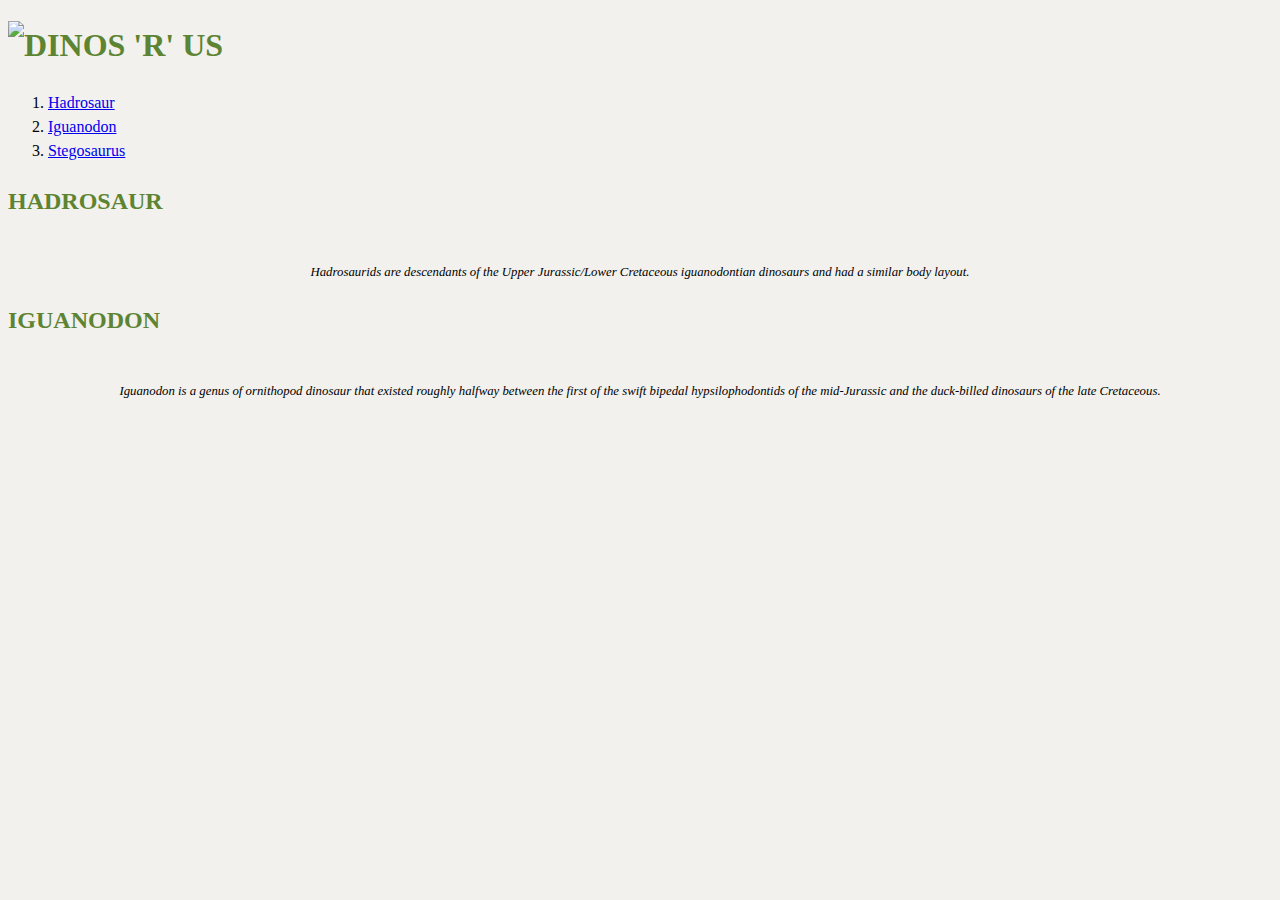
==== index.html @ 90efc506 "Add second image and caption" ====
<!DOCTYPE html>
<html lang="en-ca">
<head>
  <meta charset="utf-8">
  <title>Dinosaur designs</title>
  <meta name="viewport" content="width=device-width,initial-scale=1">
  <link href="css/main.css" rel="stylesheet">
</head>
<body>

<header>
  <h1><img src="images/dinos-r-us.svg" alt="Dinos 'R' Us"></h1>
  <nav>
    <ol>
      <li><a href="#hadrosaur">Hadrosaur</a></li>
      <li><a href="#iguanodon">Iguanodon</a></li>
      <li><a href="#stegosaurus">Stegosaurus</a></li>
    </ol>
  </nav>
</header>

<main>

  <h2 id="hadrosaur">Hadrosaur</h2>
  <figure>
    <img src="images/hadrosaur.jpg" alt="">
    <figcaption>Hadrosaurids are descendants of the Upper Jurassic/Lower Cretaceous iguanodontian dinosaurs and had a similar body layout. </figcaption>
  </figure>

  <h2 id="iguanodon">Iguanodon</h2>
  <figure>
    <img src="images/iguanodon.jpg" alt="">
    <figcaption>Iguanodon is a genus of ornithopod dinosaur that existed roughly halfway between the first of the swift bipedal hypsilophodontids of the mid-Jurassic and the duck-billed dinosaurs of the late Cretaceous.
 </figcaption>
  </figure>

</main>

</body>
</html>
---- css/main.css ----
html {
  background-color: #f2f1ed;
  font-family: Georgia, serif;
  line-height: 1.5;
}
img {
  width: 100%;
}
h1, h2 {
  color: #5d8432;
  text-transform: uppercase;
}
figcaption {
  font-size: .8rem;
  font-style: italic;
  text-align: center;
}
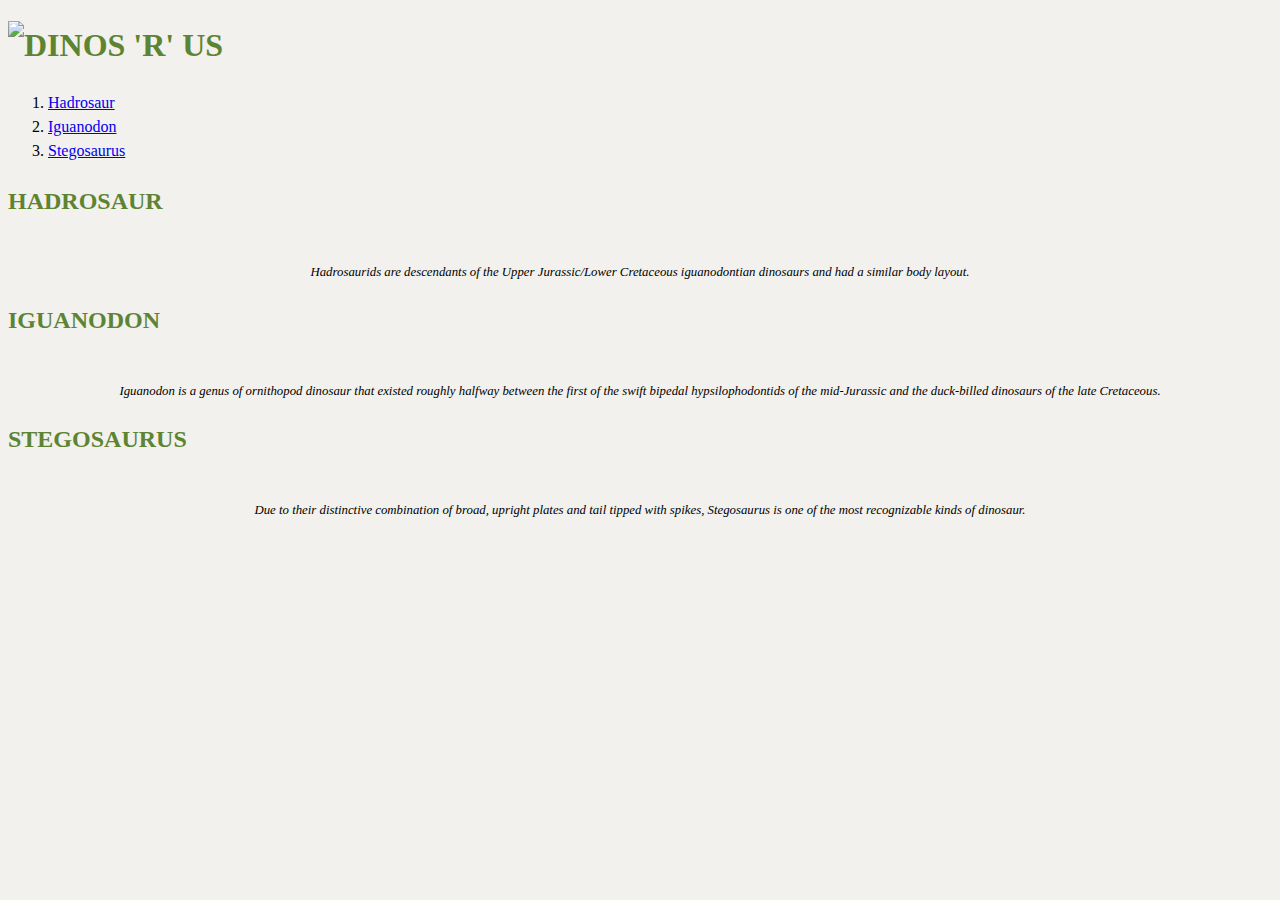
==== commit d2cc9a45: "Add third image and footer" ====
--- a/index.html
+++ b/index.html
@@ -34,6 +34,13 @@
  </figcaption>
   </figure>
 
+  <h2 id="stegosaurus">Stegosaurus</h2>
+  <figure>
+    <img src="images/stegosaurus.jpg" alt="">
+    <figcaption>Due to their distinctive combination of broad, upright plates and tail tipped with spikes, Stegosaurus is one of the most recognizable kinds of dinosaur.
+ </figcaption>
+  </figure>
+
 </main>
 
 </body>
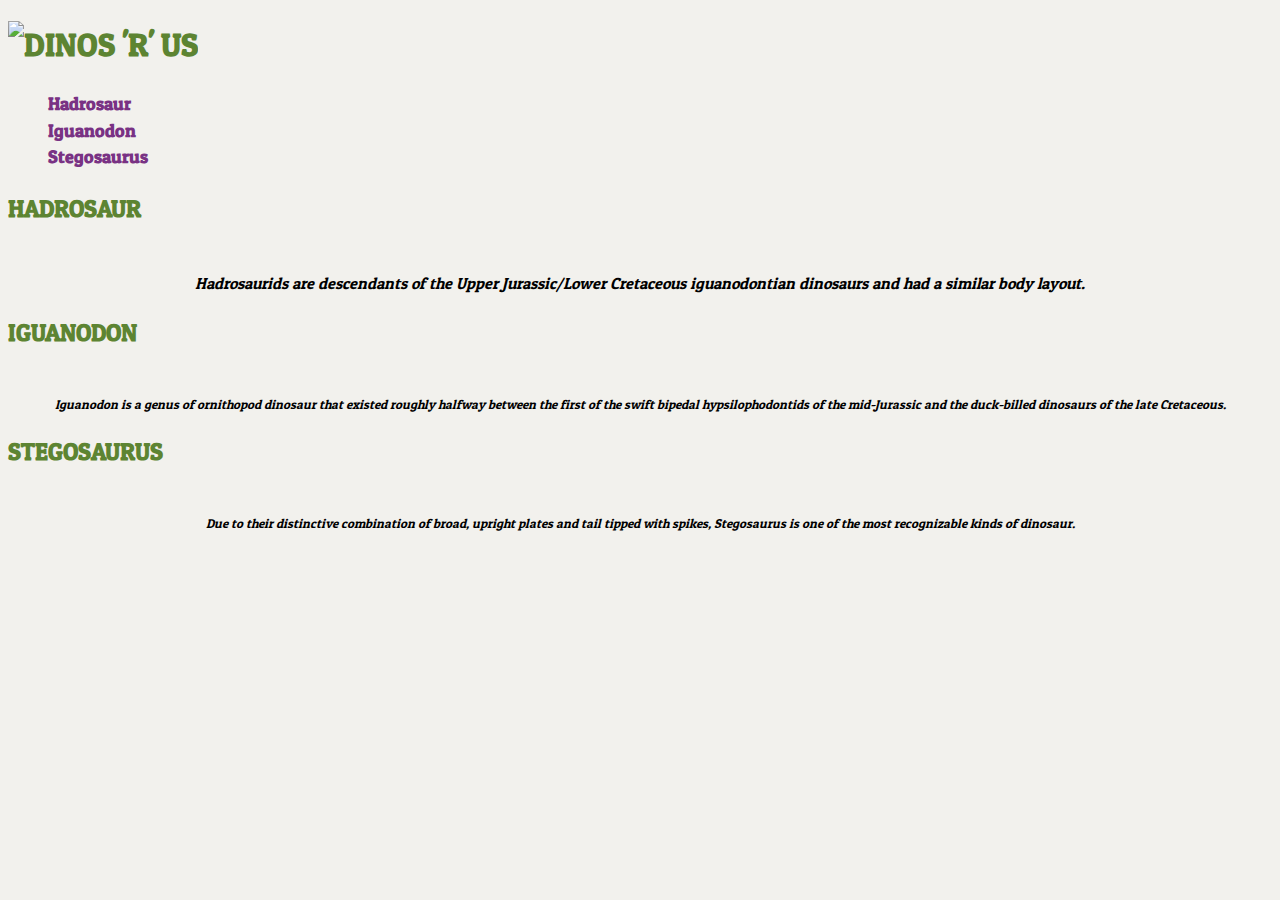
==== commit 01547920: "Add new font family to headers" ====
--- a/index.html
+++ b/index.html
@@ -4,6 +4,7 @@
   <meta charset="utf-8">
   <title>Dinosaur designs</title>
   <meta name="viewport" content="width=device-width,initial-scale=1">
+  <link href="https://fonts.googleapis.com/css?family=Patua+One&display=swap" rel="stylesheet">
   <link href="css/main.css" rel="stylesheet">
 </head>
 <body>
@@ -24,7 +25,7 @@
   <h2 id="hadrosaur">Hadrosaur</h2>
   <figure>
     <img src="images/hadrosaur.jpg" alt="">
-    <figcaption>Hadrosaurids are descendants of the Upper Jurassic/Lower Cretaceous iguanodontian dinosaurs and had a similar body layout. </figcaption>
+    <figcaption class="intro">Hadrosaurids are descendants of the Upper Jurassic/Lower Cretaceous iguanodontian dinosaurs and had a similar body layout. </figcaption>
   </figure>
 
   <h2 id="iguanodon">Iguanodon</h2>
--- a/css/main.css
+++ b/css/main.css
@@ -1,6 +1,6 @@
 html {
   background-color: #f2f1ed;
-  font-family: Georgia, serif;
+  font-family: 'Patua One', sans-serif;
   line-height: 1.5;
 }
 img {
@@ -15,3 +15,26 @@
   font-style: italic;
   text-align: center;
 }
+
+nav {
+  font-size: 1.1125rem;
+  font-weight: bold;
+}
+
+nav ol {
+  list-style-type: none;
+}
+
+nav a {
+  color: #793284;
+  text-decoration: none;
+}
+
+nav a:hover {
+  color: #b42885;
+  text-decoration: underline;
+}
+
+.intro {
+  font-size: 1rem;
+}
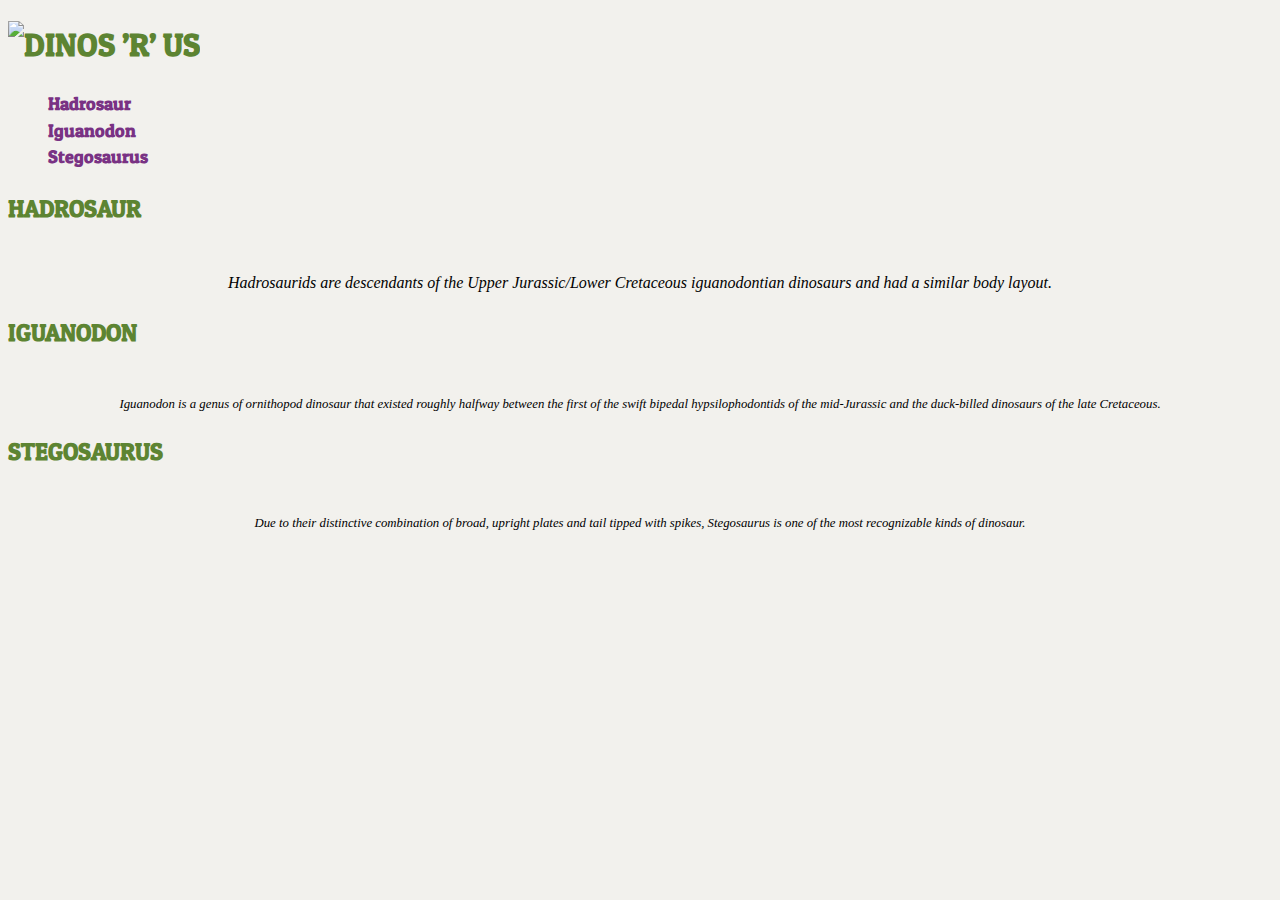
==== commit c97e8ecd: "Fix font type in navigation" ====
--- a/index.html
+++ b/index.html
@@ -9,40 +9,41 @@
 </head>
 <body>
 
-<header>
-  <h1><img src="images/dinos-r-us.svg" alt="Dinos 'R' Us"></h1>
-  <nav>
-    <ol>
-      <li><a href="#hadrosaur">Hadrosaur</a></li>
-      <li><a href="#iguanodon">Iguanodon</a></li>
-      <li><a href="#stegosaurus">Stegosaurus</a></li>
-    </ol>
-  </nav>
-</header>
+  <header>
+    <h1><img src="images/dinos-r-us.svg" alt="Dinos ’R’ Us"></h1>
+    <nav>
+      <ol>
+        <li><a href="#hadrosaur">Hadrosaur</a></li>
+        <li><a href="#iguanodon">Iguanodon</a></li>
+        <li><a href="#stegosaurus">Stegosaurus</a></li>
+      </ol>
+    </nav>
+  </header>
 
-<main>
+  <main>
 
-  <h2 id="hadrosaur">Hadrosaur</h2>
-  <figure>
-    <img src="images/hadrosaur.jpg" alt="">
-    <figcaption class="intro">Hadrosaurids are descendants of the Upper Jurassic/Lower Cretaceous iguanodontian dinosaurs and had a similar body layout. </figcaption>
-  </figure>
+    <h2 id="hadrosaur">Hadrosaur</h2>
+    <figure>
+      <img src="images/hadrosaur.jpg" alt="">
+      <figcaption class="intro">Hadrosaurids are descendants of the Upper Jurassic/Lower Cretaceous iguanodontian dinosaurs and had a similar body layout.
+      </figcaption>
+    </figure>
 
-  <h2 id="iguanodon">Iguanodon</h2>
-  <figure>
-    <img src="images/iguanodon.jpg" alt="">
-    <figcaption>Iguanodon is a genus of ornithopod dinosaur that existed roughly halfway between the first of the swift bipedal hypsilophodontids of the mid-Jurassic and the duck-billed dinosaurs of the late Cretaceous.
- </figcaption>
-  </figure>
+    <h2 id="iguanodon">Iguanodon</h2>
+    <figure>
+      <img src="images/iguanodon.jpg" alt="">
+      <figcaption>Iguanodon is a genus of ornithopod dinosaur that existed roughly halfway between the first of the swift bipedal hypsilophodontids of the mid-Jurassic and the duck-billed dinosaurs of the late Cretaceous.
+      </figcaption>
+    </figure>
 
-  <h2 id="stegosaurus">Stegosaurus</h2>
-  <figure>
-    <img src="images/stegosaurus.jpg" alt="">
-    <figcaption>Due to their distinctive combination of broad, upright plates and tail tipped with spikes, Stegosaurus is one of the most recognizable kinds of dinosaur.
- </figcaption>
-  </figure>
+    <h2 id="stegosaurus">Stegosaurus</h2>
+    <figure>
+      <img src="images/stegosaurus.jpg" alt="">
+      <figcaption>Due to their distinctive combination of broad, upright plates and tail tipped with spikes, Stegosaurus is one of the most recognizable kinds of dinosaur.
+      </figcaption>
+    </figure>
 
-</main>
+  </main>
 
 </body>
 </html>
--- a/css/main.css
+++ b/css/main.css
@@ -1,13 +1,16 @@
 html {
   background-color: #f2f1ed;
-  font-family: 'Patua One', sans-serif;
+  font-family: Georgia, serif;
   line-height: 1.5;
 }
+
 img {
   width: 100%;
 }
+
 h1, h2 {
   color: #5d8432;
+  font-family: "Patua One", sans-serif;
   text-transform: uppercase;
 }
 figcaption {
@@ -18,6 +21,7 @@
 
 nav {
   font-size: 1.1125rem;
+  font-family: "Patua One", sans-serif;
   font-weight: bold;
 }
 
